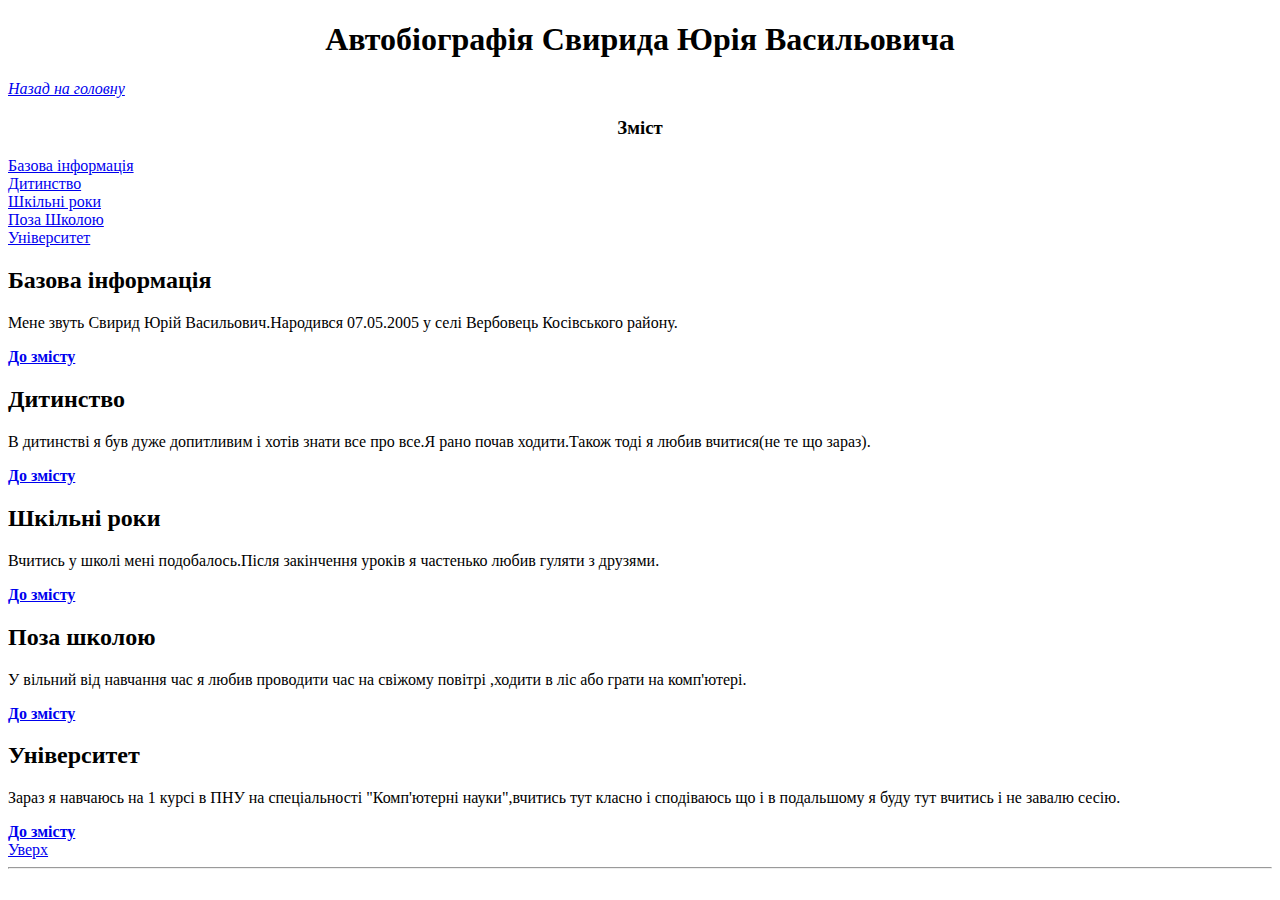
==== biography.html @ 97aec76e "Add files via upload" ====
<!DOCTYPE html>
<html lang="ua">
  <head>
  <h1 align="center"; id="h"> Автобіографія Свирида Юрія Васильовича</h1>
  <link rel='stylesheet' href='Styles/biography.css'>
    </head>
     <body>
   <a style= "font-style:italic"; href="https://github.com/yurasiks1/practic-work-6.git">Назад на головну</a>
  <h3 align="center"; id="f"> Зміст </h3>
  
  <li><a href="#a">Базова інформація</a></li>
  <li><a href="#b">Дитинство</a></li>
  <li><a href="#c">Шкільні роки</a></li>
  <li><a href="#d">Поза Школою</a></li>
  <li><a href="#n">Університет</a></li>
 
      <article> 
      <h2 id="a">Базова інформація</h2>
    <p> Мене звуть Свирид Юрій Васильович.Народився 07.05.2005 у селі Вербовець Косівського району.</p>
    </article>
   <a style="font-weight:600"; href="#f">До змісту</a>
   <article>
    <h2 id="b"> Дитинство </h2>
    <p> В дитинстві я був дуже допитливим і хотів знати все про все.Я рано почав ходити.Також тоді я любив вчитися(не те що зараз).</p>
    </article>
    <a style="font-weight:600"; href="#f">До змісту</a>
    <h2 id="c">Шкільні роки</h2>
    <p> Вчитись у школі мені подобалось.Після закінчення уроків я частенько любив гуляти з друзями.</p>
   <a style="font-weight:600"; href="#f">До змісту</a>
    <h2 id="d">Поза школою</h2>
    <p> У вільний від навчання час я любив проводити час на свіжому повітрі ,ходити в ліс або грати на комп'ютері.</p> 
    <a style="font-weight:600"; href="#f">До змісту</a>
    <h2 id="n">Університет</h2>
    <p> Зараз я навчаюсь на 1 курсі в ПНУ на спеціальності "Комп'ютерні науки",вчитись тут класно і сподіваюсь що і в подальшому я буду тут вчитись і не завалю сесію.</p>
    <a style="font-weight:600"; href="#f">До змісту</a>
    <li><a href="#h"> Уверх </a>
    <hr>
    </body>
  </html>
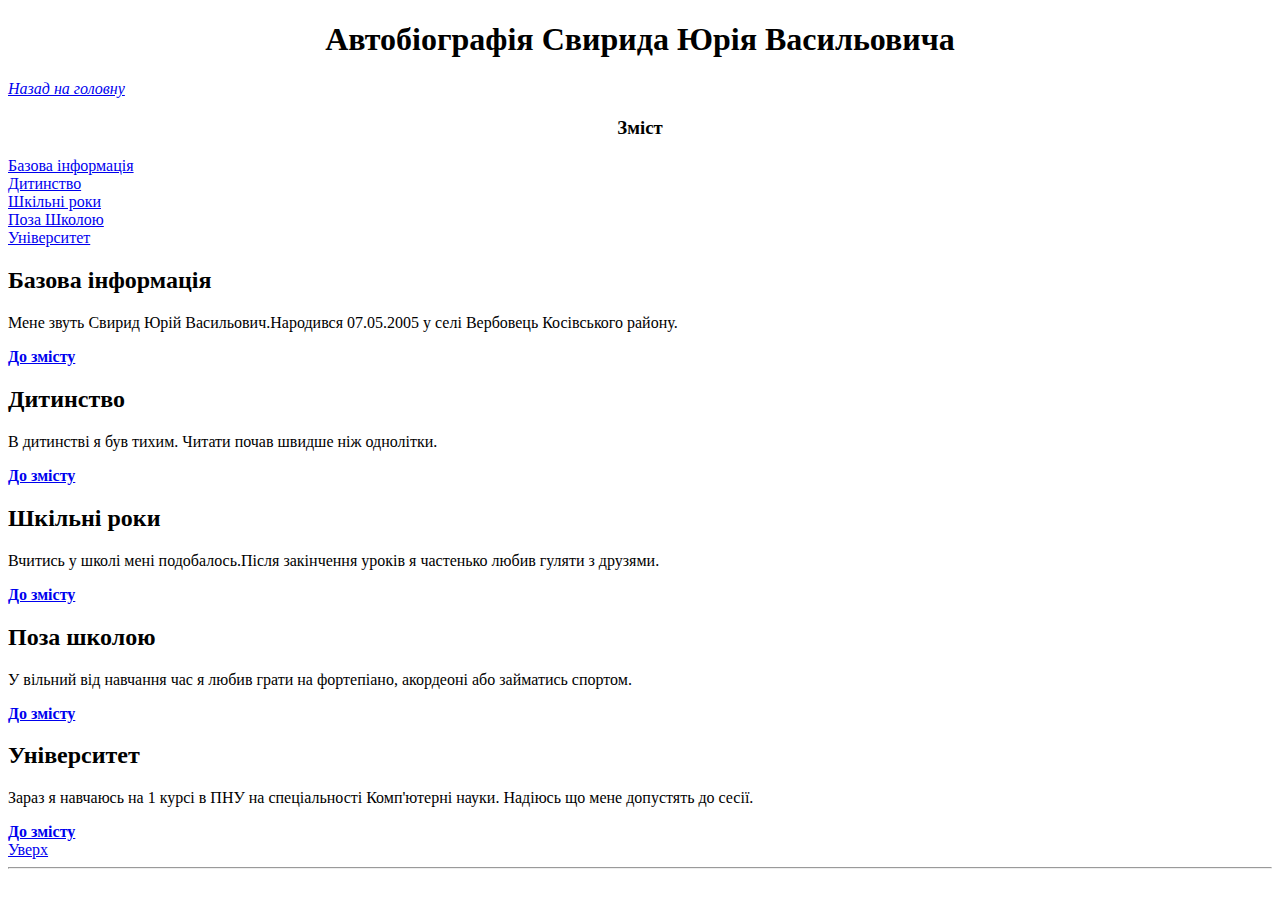
==== commit a06f2422: "Update biography.html" ====
--- a/biography.html
+++ b/biography.html
@@ -5,7 +5,7 @@
   <link rel='stylesheet' href='Styles/biography.css'>
     </head>
      <body>
-   <a style= "font-style:italic"; href="https://github.com/yurasiks1/practic-work-6.git">Назад на головну</a>
+   <a style= "font-style:italic"; href="https://github.com/yurasiks1/practic-work-6/blob/main/biography.html">Назад на головну</a>
   <h3 align="center"; id="f"> Зміст </h3>
   
   <li><a href="#a">Базова інформація</a></li>
@@ -21,19 +21,19 @@
    <a style="font-weight:600"; href="#f">До змісту</a>
    <article>
     <h2 id="b"> Дитинство </h2>
-    <p> В дитинстві я був дуже допитливим і хотів знати все про все.Я рано почав ходити.Також тоді я любив вчитися(не те що зараз).</p>
+    <p> В дитинстві я був тихим. Читати почав швидше ніж однолітки.</p>
     </article>
     <a style="font-weight:600"; href="#f">До змісту</a>
     <h2 id="c">Шкільні роки</h2>
     <p> Вчитись у школі мені подобалось.Після закінчення уроків я частенько любив гуляти з друзями.</p>
    <a style="font-weight:600"; href="#f">До змісту</a>
     <h2 id="d">Поза школою</h2>
-    <p> У вільний від навчання час я любив проводити час на свіжому повітрі ,ходити в ліс або грати на комп'ютері.</p> 
+    <p> У вільний від навчання час я любив грати на фортепіано, акордеоні або займатись спортом.</p> 
     <a style="font-weight:600"; href="#f">До змісту</a>
     <h2 id="n">Університет</h2>
-    <p> Зараз я навчаюсь на 1 курсі в ПНУ на спеціальності "Комп'ютерні науки",вчитись тут класно і сподіваюсь що і в подальшому я буду тут вчитись і не завалю сесію.</p>
+    <p> Зараз я навчаюсь на 1 курсі в ПНУ на спеціальності Комп'ютерні науки. Надіюсь що мене допустять до сесії.</p>
     <a style="font-weight:600"; href="#f">До змісту</a>
     <li><a href="#h"> Уверх </a>
     <hr>
     </body>
-  </html>+  </html>
